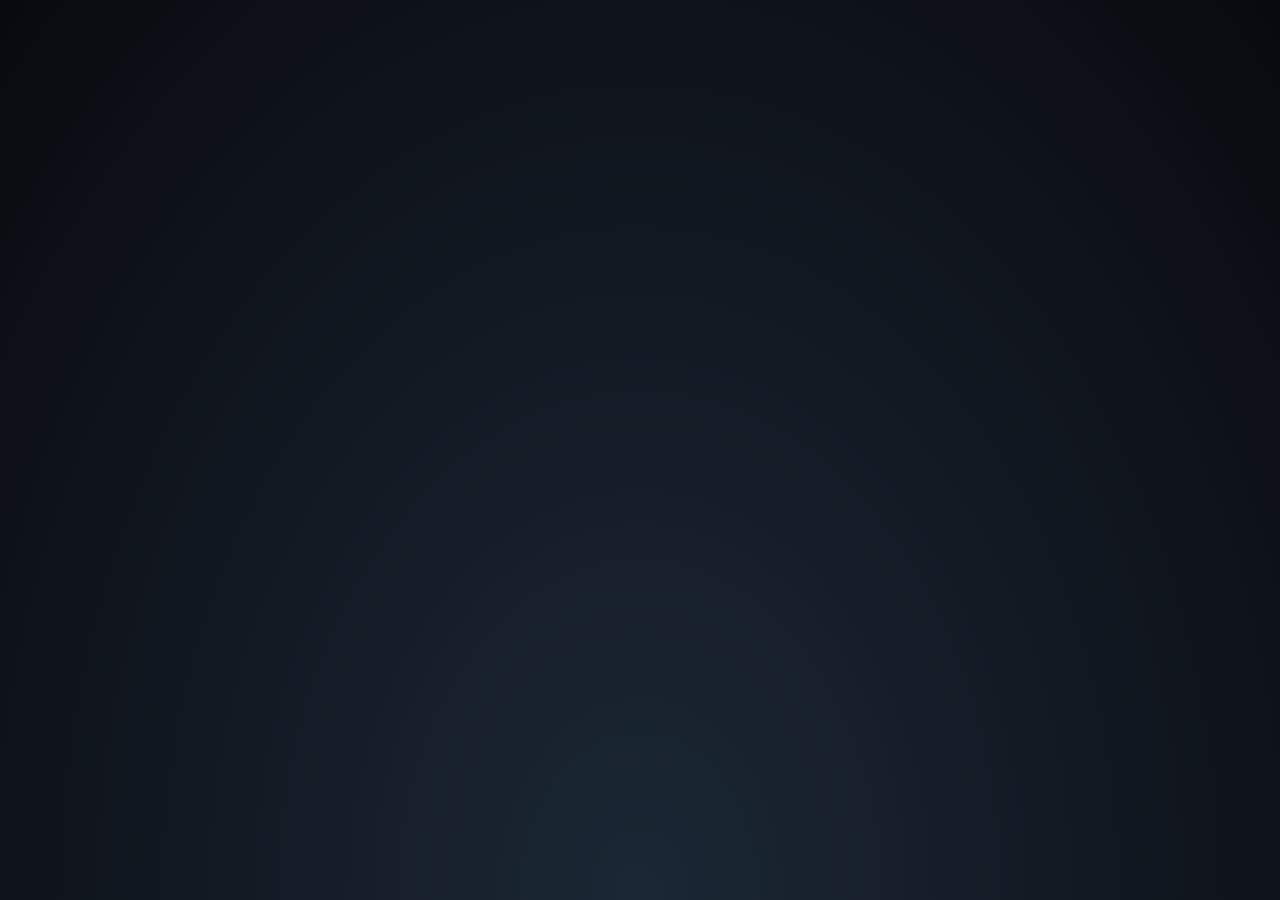
==== english.html @ 49f6c13a "update" ====
<!DOCTYPE html>
<html lang="en">
<head>
    <meta charset="UTF-8">
    <meta name="viewport" content="width=device-width, initial-scale=1.0">
    <title>Deerunz</title>
    
    <script>
        setTimeout(function() {
            window.history.back(); // Redirect to the previous page in history
        }, 4000); // 5000 milliseconds = 5 seconds
    </script>
    <style>
@import url('https://fonts.googleapis.com/css?family=Poiret+One|Source+Sans+Pro');

* {
	padding: 0;
	margin: 0;
	box-sizing: border-box;
}

html,
body {
	height: 100%;
}

body {
	font-size: 110%;
	color: #ecf0f1;
	font-family: 'Source Sans Pro', sans-serif;
	background: radial-gradient(ellipse at bottom, #1b2735 0%, #090a0f 100%);
	width: 100%;
	position: absolute;
	top: 0;
	left: 0;
	overflow: hidden;
}

.main {
	position: absolute;
	height: 100%;
	width: 100%;
	display: flex;
	justify-content: center;
	align-items: center;
}

.contact {
	display: flex;
	flex-direction: column;
	justify-content: center;
	align-items: center;
}

.title {
		font-family: 'Poiret One', cursive;
	font-size: 4rem;
    text-align: center;
  margin-bottom: .5rem;
	width: 100%;
}

.sub-title {
  border-top: .1rem solid #fff;
  padding: 1rem 4rem;
	text-align: center;
}


/* CSS hack using multiple box-shadows to get them **Stars** */

.stars {
	width: 1px;
	height: 1px;
	background: transparent;
	box-shadow: 1983px 1070px #FFF, 1625px 734px #FFF, 1505px 1218px #FFF, 1288px 1382px #FFF, 1023px 982px #FFF, 184px 1501px #FFF, 1352px 1072px #FFF, 966px 577px #FFF, 1928px 1505px #FFF, 284px 1863px #FFF, 871px 390px #FFF, 1591px 1017px #FFF, 1919px 1315px #FFF, 1552px 697px #FFF, 1775px 1722px #FFF, 61px 321px #FFF, 1108px 1281px #FFF, 1795px 22px #FFF, 1808px 716px #FFF, 797px 374px #FFF, 796px 1149px #FFF, 952px 1px #FFF, 1361px 1185px #FFF, 1110px 1577px #FFF, 1058px 1925px #FFF, 160px 1987px #FFF, 1274px 1205px #FFF, 39px 85px #FFF, 1835px 484px #FFF, 495px 1670px #FFF, 986px 691px #FFF, 2px 1486px #FFF, 719px 805px #FFF, 1601px 89px #FFF, 591px 565px #FFF, 1317px 1604px #FFF, 1805px 1486px #FFF, 703px 236px #FFF, 1950px 1089px #FFF, 1527px 1923px #FFF, 1690px 36px #FFF, 1252px 245px #FFF, 343px 903px #FFF, 143px 874px #FFF, 939px 1705px #FFF, 1733px 372px #FFF, 362px 830px #FFF, 1580px 1181px #FFF, 251px 535px #FFF, 1666px 1111px #FFF, 1276px 1530px #FFF, 958px 1989px #FFF, 75px 987px #FFF, 256px 217px #FFF, 635px 1194px #FFF, 1004px 1546px #FFF, 1910px 878px #FFF, 520px 506px #FFF, 1000px 210px #FFF, 1455px 1027px #FFF, 417px 1714px #FFF, 1376px 674px #FFF, 1744px 1390px #FFF, 195px 283px #FFF, 621px 1638px #FFF, 962px 997px #FFF, 283px 1219px #FFF, 1591px 1953px #FFF, 160px 652px #FFF, 1430px 948px #FFF, 1589px 1722px #FFF, 614px 1305px #FFF, 167px 342px #FFF, 1172px 1861px #FFF, 1097px 1249px #FFF, 1094px 1743px #FFF, 1988px 1361px #FFF, 461px 694px #FFF, 1096px 584px #FFF, 1876px 1984px #FFF, 315px 245px #FFF, 441px 258px #FFF, 1219px 1887px #FFF, 480px 245px #FFF, 285px 819px #FFF, 1753px 1833px #FFF, 816px 1780px #FFF, 245px 1927px #FFF, 715px 1523px #FFF, 475px 1595px #FFF, 1162px 66px #FFF, 543px 1758px #FFF, 112px 1847px #FFF, 1604px 1243px #FFF, 1888px 1758px #FFF, 162px 1385px #FFF, 1587px 1863px #FFF, 1059px 48px #FFF, 1161px 1650px #FFF, 1881px 289px #FFF, 475px 363px #FFF, 160px 911px #FFF, 487px 291px #FFF, 496px 70px #FFF, 1107px 90px #FFF, 731px 1771px #FFF, 1517px 918px #FFF, 1013px 716px #FFF, 1832px 882px #FFF, 107px 393px #FFF, 1503px 1860px #FFF, 31px 94px #FFF, 1640px 1112px #FFF, 697px 1657px #FFF, 435px 81px #FFF, 1526px 1467px #FFF, 602px 1001px #FFF, 1409px 306px #FFF, 1631px 1005px #FFF, 302px 1886px #FFF, 1262px 522px #FFF, 1606px 776px #FFF, 1813px 1471px #FFF, 1784px 1953px #FFF, 499px 1841px #FFF, 805px 1191px #FFF, 786px 864px #FFF, 940px 1562px #FFF, 1016px 1362px #FFF, 1036px 961px #FFF, 1666px 173px #FFF, 1214px 979px #FFF, 54px 1293px #FFF, 231px 710px #FFF, 434px 1321px #FFF, 259px 1716px #FFF, 1463px 380px #FFF, 1406px 1130px #FFF, 913px 611px #FFF, 1489px 1218px #FFF, 1777px 61px #FFF, 967px 63px #FFF, 1598px 1504px #FFF, 1528px 1134px #FFF, 1641px 111px #FFF, 1980px 1181px #FFF, 945px 1698px #FFF, 430px 1617px #FFF, 482px 85px #FFF, 554px 1473px #FFF, 1112px 614px #FFF, 1030px 1349px #FFF, 1666px 1753px #FFF, 1049px 978px #FFF, 1817px 1144px #FFF, 759px 1687px #FFF, 1371px 1720px #FFF, 1393px 461px #FFF, 26px 983px #FFF, 85px 1821px #FFF, 1193px 321px #FFF, 240px 64px #FFF, 220px 973px #FFF, 607px 312px #FFF, 1102px 679px #FFF, 1314px 329px #FFF, 1802px 1079px #FFF, 1997px 85px #FFF, 782px 479px #FFF, 1647px 52px #FFF, 1945px 514px #FFF, 938px 351px #FFF, 1140px 1813px #FFF, 1348px 1582px #FFF, 1188px 1188px #FFF, 1494px 1341px #FFF, 1552px 834px #FFF, 1592px 1952px #FFF, 450px 98px #FFF, 581px 1213px #FFF, 1736px 1193px #FFF, 944px 1950px #FFF, 526px 1044px #FFF, 1869px 788px #FFF, 911px 1295px #FFF, 1521px 1135px #FFF, 1725px 1438px #FFF, 1691px 110px #FFF, 1903px 1777px #FFF, 643px 1826px #FFF, 222px 1810px #FFF, 1613px 1035px #FFF, 201px 24px #FFF, 1325px 557px #FFF, 1169px 1652px #FFF, 385px 290px #FFF, 1733px 168px #FFF, 1886px 438px #FFF, 1533px 315px #FFF, 388px 960px #FFF, 312px 1818px #FFF, 1605px 6px #FFF, 231px 1794px #FFF, 686px 1810px #FFF, 1301px 577px #FFF, 1583px 474px #FFF, 1916px 756px #FFF, 694px 1494px #FFF, 1877px 1341px #FFF, 25px 6px #FFF, 1717px 316px #FFF, 1906px 1307px #FFF, 1555px 316px #FFF, 699px 690px #FFF, 1335px 368px #FFF, 1871px 668px #FFF, 301px 492px #FFF, 1899px 747px #FFF, 680px 444px #FFF, 654px 1063px #FFF, 45px 1797px #FFF, 826px 281px #FFF, 1041px 1859px #FFF, 1690px 7px #FFF, 797px 1473px #FFF, 1697px 1680px #FFF, 1704px 572px #FFF, 144px 49px #FFF, 1099px 264px #FFF, 789px 1804px #FFF, 186px 741px #FFF, 306px 1496px #FFF, 473px 209px #FFF, 1763px 127px #FFF, 116px 288px #FFF, 450px 385px #FFF, 210px 457px #FFF, 1433px 1540px #FFF, 1766px 1459px #FFF, 1426px 215px #FFF, 1313px 296px #FFF, 410px 81px #FFF, 1809px 593px #FFF, 515px 216px #FFF, 1903px 1912px #FFF, 564px 1545px #FFF, 99px 302px #FFF, 164px 1465px #FFF, 1560px 801px #FFF, 1839px 663px #FFF, 191px 1903px #FFF, 5px 537px #FFF, 1150px 38px #FFF, 1310px 647px #FFF, 1257px 555px #FFF, 487px 1470px #FFF, 1769px 1121px #FFF, 1698px 1155px #FFF, 1176px 1916px #FFF, 1192px 583px #FFF, 1778px 1511px #FFF, 1330px 354px #FFF, 705px 737px #FFF, 449px 665px #FFF, 89px 1486px #FFF, 751px 1974px #FFF, 1733px 1742px #FFF, 1289px 1386px #FFF, 1621px 1363px #FFF, 571px 1861px #FFF, 1697px 1850px #FFF, 504px 624px #FFF, 889px 238px #FFF, 1627px 1435px #FFF, 1379px 1367px #FFF, 872px 550px #FFF, 472px 532px #FFF, 466px 1997px #FFF, 932px 1896px #FFF, 1044px 83px #FFF, 1262px 1593px #FFF, 1953px 1478px #FFF, 1127px 1716px #FFF, 325px 176px #FFF, 1742px 1505px #FFF, 1088px 288px #FFF, 1212px 472px #FFF, 1365px 985px #FFF, 1086px 803px #FFF, 256px 263px #FFF, 1300px 1444px #FFF, 1673px 201px #FFF, 188px 1133px #FFF, 404px 483px #FFF, 59px 1006px #FFF, 1013px 1651px #FFF, 947px 239px #FFF, 18px 178px #FFF, 1430px 1851px #FFF, 763px 1777px #FFF, 1737px 196px #FFF, 643px 977px #FFF, 1335px 1275px #FFF, 1513px 1200px #FFF, 497px 659px #FFF, 1929px 800px #FFF, 1481px 283px #FFF, 1232px 331px #FFF, 1518px 1754px #FFF, 515px 869px #FFF, 1127px 1290px #FFF, 726px 1453px #FFF, 864px 267px #FFF, 313px 1634px #FFF, 1562px 606px #FFF, 91px 1803px #FFF, 40px 1789px #FFF, 1097px 944px #FFF, 1949px 1949px #FFF, 17px 1495px #FFF, 1786px 93px #FFF, 577px 1866px #FFF, 1252px 546px #FFF, 564px 151px #FFF, 1096px 1675px #FFF, 1743px 1694px #FFF, 1332px 311px #FFF, 1935px 1625px #FFF, 1251px 900px #FFF, 840px 1126px #FFF, 763px 669px #FFF, 1414px 1146px #FFF, 32px 1287px #FFF, 950px 739px #FFF, 1730px 856px #FFF, 1032px 1754px #FFF, 155px 201px #FFF, 1999px 1250px #FFF, 1811px 1488px #FFF, 805px 281px #FFF, 875px 1358px #FFF, 1757px 86px #FFF, 1824px 605px #FFF, 429px 453px #FFF, 1955px 1159px #FFF, 19px 1874px #FFF, 1549px 109px #FFF, 1684px 145px #FFF, 1973px 685px #FFF, 338px 839px #FFF, 659px 46px #FFF, 1600px 344px #FFF, 838px 994px #FFF, 337px 1918px #FFF, 583px 740px #FFF, 687px 251px #FFF, 1900px 1031px #FFF, 1296px 449px #FFF, 1268px 592px #FFF, 383px 1226px #FFF, 868px 101px #FFF, 891px 67px #FFF, 1957px 940px #FFF, 74px 1445px #FFF, 1432px 898px #FFF, 430px 1783px #FFF, 954px 185px #FFF, 359px 1455px #FFF, 635px 1786px #FFF, 1186px 1259px #FFF, 1445px 1505px #FFF, 1177px 781px #FFF, 1407px 603px #FFF, 1257px 980px #FFF, 96px 562px #FFF, 1999px 1560px #FFF, 1153px 1554px #FFF, 1033px 672px #FFF, 1051px 546px #FFF, 753px 876px #FFF, 1763px 145px #FFF, 1704px 1207px #FFF, 34px 1261px #FFF, 817px 1041px #FFF, 247px 1674px #FFF, 121px 429px #FFF, 515px 570px #FFF, 1762px 1489px #FFF, 234px 940px #FFF, 1095px 1028px #FFF, 720px 1119px #FFF, 1238px 334px #FFF, 91px 113px #FFF, 147px 897px #FFF, 1029px 1805px #FFF, 1680px 1957px #FFF, 475px 1503px #FFF, 1557px 917px #FFF, 1458px 1762px #FFF, 612px 1707px #FFF, 1329px 393px #FFF, 160px 1167px #FFF, 1631px 1887px #FFF, 1125px 141px #FFF, 257px 376px #FFF, 809px 26px #FFF, 1349px 199px #FFF, 1805px 88px #FFF, 69px 1953px #FFF, 1206px 529px #FFF, 646px 227px #FFF, 1097px 1664px #FFF, 42px 1261px #FFF, 1604px 360px #FFF, 1939px 187px #FFF, 1220px 1264px #FFF, 1044px 995px #FFF, 1005px 16px #FFF, 1648px 1612px #FFF, 847px 1014px #FFF, 339px 1584px #FFF, 1329px 1304px #FFF, 961px 1970px #FFF, 711px 221px #FFF, 888px 566px #FFF, 53px 704px #FFF, 1369px 846px #FFF, 1261px 1775px #FFF, 737px 1277px #FFF, 1071px 1570px #FFF, 77px 1872px #FFF, 1268px 1501px #FFF, 598px 1640px #FFF, 1769px 297px #FFF, 1074px 656px #FFF, 1006px 1154px #FFF, 672px 1969px #FFF, 922px 243px #FFF, 622px 773px #FFF, 1875px 804px #FFF, 1873px 600px #FFF, 1844px 1794px #FFF, 1253px 1995px #FFF, 616px 1198px #FFF, 1829px 1743px #FFF, 1321px 504px #FFF, 1340px 566px #FFF, 1520px 1825px #FFF, 1696px 1333px #FFF, 537px 158px #FFF, 1106px 162px #FFF, 25px 514px #FFF, 1022px 422px #FFF, 1955px 391px #FFF, 1126px 1741px #FFF, 754px 905px #FFF, 1217px 1696px #FFF, 351px 270px #FFF, 950px 1260px #FFF, 1847px 658px #FFF, 23px 684px #FFF, 1295px 572px #FFF, 257px 1053px #FFF, 87px 303px #FFF, 798px 1748px #FFF, 1150px 142px #FFF, 48px 1641px #FFF, 1492px 1328px #FFF, 1385px 1766px #FFF, 296px 1726px #FFF, 1299px 1780px #FFF, 1316px 522px #FFF, 1953px 1526px #FFF, 1007px 1089px #FFF, 1824px 1598px #FFF, 1720px 480px #FFF, 555px 1942px #FFF, 367px 432px #FFF, 957px 1162px #FFF, 384px 1044px #FFF, 738px 618px #FFF, 1568px 1432px #FFF, 211px 788px #FFF, 198px 1761px #FFF, 745px 177px #FFF, 1700px 159px #FFF, 316px 498px #FFF, 65px 1610px #FFF, 1948px 1638px #FFF, 936px 1461px #FFF, 1656px 622px #FFF, 575px 1437px #FFF, 336px 1424px #FFF, 1215px 690px #FFF, 1641px 1542px #FFF, 998px 1685px #FFF, 952px 1274px #FFF, 1448px 1165px #FFF, 904px 1783px #FFF, 1788px 1404px #FFF, 1748px 1717px #FFF, 793px 922px #FFF, 1032px 355px #FFF, 1158px 38px #FFF, 1573px 1855px #FFF, 751px 1199px #FFF, 1284px 227px #FFF, 391px 416px #FFF, 55px 204px #FFF, 962px 1918px #FFF, 668px 1347px #FFF, 613px 1215px #FFF, 615px 732px #FFF, 1442px 1752px #FFF, 1086px 1779px #FFF, 532px 320px #FFF, 1228px 1321px #FFF, 1796px 1906px #FFF, 150px 715px #FFF, 1694px 1005px #FFF, 1509px 391px #FFF, 262px 303px #FFF, 1743px 909px #FFF, 1966px 1203px #FFF, 707px 1033px #FFF, 82px 1332px #FFF, 104px 794px #FFF, 246px 759px #FFF, 507px 1380px #FFF, 1227px 616px #FFF, 917px 1354px #FFF, 1941px 759px #FFF, 451px 852px #FFF, 17px 131px #FFF, 780px 476px #FFF, 816px 211px #FFF, 1039px 1245px #FFF, 1521px 1036px #FFF, 1509px 1542px #FFF, 1368px 960px #FFF, 1104px 1437px #FFF, 1171px 976px #FFF, 681px 1305px #FFF, 1741px 579px #FFF, 953px 704px #FFF, 1810px 328px #FFF, 1960px 1396px #FFF, 1098px 295px #FFF, 1409px 919px #FFF, 1830px 1176px #FFF, 492px 1063px #FFF, 1277px 515px #FFF, 602px 1546px #FFF, 1832px 236px #FFF, 1513px 274px #FFF, 1983px 794px #FFF, 2000px 1505px #FFF, 920px 382px #FFF, 1374px 1235px #FFF, 692px 310px #FFF, 1028px 1782px #FFF, 1007px 887px #FFF, 1492px 858px #FFF, 877px 1817px #FFF, 1024px 1942px #FFF, 658px 82px #FFF, 526px 742px #FFF, 755px 880px #FFF, 301px 1186px #FFF, 318px 31px #FFF, 1517px 1244px #FFF, 1996px 1126px #FFF, 464px 1861px #FFF, 334px 674px #FFF, 768px 1103px #FFF, 628px 890px #FFF, 1054px 1534px #FFF, 59px 1576px #FFF, 189px 693px #FFF, 16px 1097px #FFF, 563px 1186px #FFF, 428px 523px #FFF, 1047px 1231px #FFF, 1940px 1262px #FFF, 643px 971px #FFF, 611px 1794px #FFF, 1676px 21px #FFF, 1882px 1523px #FFF, 258px 1584px #FFF, 768px 295px #FFF, 1253px 1431px #FFF, 1855px 362px #FFF, 576px 987px #FFF, 1904px 470px #FFF, 895px 1390px #FFF, 771px 966px #FFF, 1034px 1815px #FFF, 203px 1292px #FFF, 566px 893px #FFF, 63px 913px #FFF, 1340px 1416px #FFF, 528px 967px #FFF, 1965px 444px #FFF, 1961px 132px #FFF, 1049px 577px #FFF, 459px 1031px #FFF, 261px 1780px #FFF, 1092px 1480px #FFF, 286px 759px #FFF, 1014px 1604px #FFF, 144px 1461px #FFF, 1180px 1694px #FFF, 1348px 613px #FFF, 518px 1479px #FFF, 478px 649px #FFF, 1303px 629px #FFF, 1713px 258px #FFF, 1912px 501px #FFF, 300px 227px #FFF, 989px 1068px #FFF, 197px 158px #FFF, 244px 420px #FFF, 889px 486px #FFF, 1517px 1812px #FFF, 965px 308px #FFF, 409px 1293px #FFF, 47px 1400px #FFF, 1473px 1150px #FFF, 311px 1711px #FFF, 1938px 1000px #FFF, 717px 1331px #FFF, 282px 881px #FFF, 1305px 382px #FFF, 1639px 52px #FFF, 1466px 1228px #FFF, 574px 26px #FFF, 1310px 899px #FFF, 15px 1795px #FFF, 1138px 941px #FFF, 1235px 1416px #FFF, 27px 375px #FFF, 1333px 1470px #FFF, 1462px 1837px #FFF, 1830px 1217px #FFF, 1521px 1848px #FFF, 730px 515px #FFF, 514px 1869px #FFF, 468px 1906px #FFF, 1931px 259px #FFF, 1612px 151px #FFF, 1495px 735px #FFF, 710px 1096px #FFF, 1976px 546px #FFF, 50px 741px #FFF, 1313px 381px #FFF, 54px 102px #FFF, 1873px 1009px #FFF, 1696px 688px #FFF, 626px 922px #FFF, 244px 1438px #FFF, 1746px 1787px #FFF, 1824px 1437px #FFF, 1730px 1219px #FFF, 785px 198px #FFF, 1174px 931px #FFF, 909px 517px #FFF, 1283px 662px #FFF, 1074px 194px #FFF, 847px 1945px #FFF, 113px 427px #FFF, 728px 352px #FFF, 1205px 1316px #FFF, 786px 668px #FFF, 64px 427px #FFF, 548px 1370px #FFF, 1102px 616px #FFF, 676px 1192px #FFF, 1652px 1264px #FFF, 649px 69px #FFF, 1593px 645px #FFF, 1651px 816px #FFF, 1914px 977px #FFF, 80px 1006px #FFF, 1252px 742px #FFF, 1291px 981px #FFF, 1325px 273px #FFF, 831px 1581px #FFF, 344px 1503px #FFF, 1885px 1849px #FFF, 745px 1030px #FFF, 764px 1396px #FFF, 1241px 829px #FFF, 1281px 160px #FFF, 1210px 1860px #FFF, 1998px 411px #FFF, 1752px 1816px #FFF, 21px 1656px #FFF, 1863px 1988px #FFF, 1860px 331px #FFF, 79px 512px #FFF;
	animation: animStar 50s linear infinite;
}

.stars:after {
	content: " ";
	position: absolute;
	top: 2000px;
	width: 1px;
	height: 1px;
	background: transparent;
	box-shadow: 1983px 1070px #FFF, 1625px 734px #FFF, 1505px 1218px #FFF, 1288px 1382px #FFF, 1023px 982px #FFF, 184px 1501px #FFF, 1352px 1072px #FFF, 966px 577px #FFF, 1928px 1505px #FFF, 284px 1863px #FFF, 871px 390px #FFF, 1591px 1017px #FFF, 1919px 1315px #FFF, 1552px 697px #FFF, 1775px 1722px #FFF, 61px 321px #FFF, 1108px 1281px #FFF, 1795px 22px #FFF, 1808px 716px #FFF, 797px 374px #FFF, 796px 1149px #FFF, 952px 1px #FFF, 1361px 1185px #FFF, 1110px 1577px #FFF, 1058px 1925px #FFF, 160px 1987px #FFF, 1274px 1205px #FFF, 39px 85px #FFF, 1835px 484px #FFF, 495px 1670px #FFF, 986px 691px #FFF, 2px 1486px #FFF, 719px 805px #FFF, 1601px 89px #FFF, 591px 565px #FFF, 1317px 1604px #FFF, 1805px 1486px #FFF, 703px 236px #FFF, 1950px 1089px #FFF, 1527px 1923px #FFF, 1690px 36px #FFF, 1252px 245px #FFF, 343px 903px #FFF, 143px 874px #FFF, 939px 1705px #FFF, 1733px 372px #FFF, 362px 830px #FFF, 1580px 1181px #FFF, 251px 535px #FFF, 1666px 1111px #FFF, 1276px 1530px #FFF, 958px 1989px #FFF, 75px 987px #FFF, 256px 217px #FFF, 635px 1194px #FFF, 1004px 1546px #FFF, 1910px 878px #FFF, 520px 506px #FFF, 1000px 210px #FFF, 1455px 1027px #FFF, 417px 1714px #FFF, 1376px 674px #FFF, 1744px 1390px #FFF, 195px 283px #FFF, 621px 1638px #FFF, 962px 997px #FFF, 283px 1219px #FFF, 1591px 1953px #FFF, 160px 652px #FFF, 1430px 948px #FFF, 1589px 1722px #FFF, 614px 1305px #FFF, 167px 342px #FFF, 1172px 1861px #FFF, 1097px 1249px #FFF, 1094px 1743px #FFF, 1988px 1361px #FFF, 461px 694px #FFF, 1096px 584px #FFF, 1876px 1984px #FFF, 315px 245px #FFF, 441px 258px #FFF, 1219px 1887px #FFF, 480px 245px #FFF, 285px 819px #FFF, 1753px 1833px #FFF, 816px 1780px #FFF, 245px 1927px #FFF, 715px 1523px #FFF, 475px 1595px #FFF, 1162px 66px #FFF, 543px 1758px #FFF, 112px 1847px #FFF, 1604px 1243px #FFF, 1888px 1758px #FFF, 162px 1385px #FFF, 1587px 1863px #FFF, 1059px 48px #FFF, 1161px 1650px #FFF, 1881px 289px #FFF, 475px 363px #FFF, 160px 911px #FFF, 487px 291px #FFF, 496px 70px #FFF, 1107px 90px #FFF, 731px 1771px #FFF, 1517px 918px #FFF, 1013px 716px #FFF, 1832px 882px #FFF, 107px 393px #FFF, 1503px 1860px #FFF, 31px 94px #FFF, 1640px 1112px #FFF, 697px 1657px #FFF, 435px 81px #FFF, 1526px 1467px #FFF, 602px 1001px #FFF, 1409px 306px #FFF, 1631px 1005px #FFF, 302px 1886px #FFF, 1262px 522px #FFF, 1606px 776px #FFF, 1813px 1471px #FFF, 1784px 1953px #FFF, 499px 1841px #FFF, 805px 1191px #FFF, 786px 864px #FFF, 940px 1562px #FFF, 1016px 1362px #FFF, 1036px 961px #FFF, 1666px 173px #FFF, 1214px 979px #FFF, 54px 1293px #FFF, 231px 710px #FFF, 434px 1321px #FFF, 259px 1716px #FFF, 1463px 380px #FFF, 1406px 1130px #FFF, 913px 611px #FFF, 1489px 1218px #FFF, 1777px 61px #FFF, 967px 63px #FFF, 1598px 1504px #FFF, 1528px 1134px #FFF, 1641px 111px #FFF, 1980px 1181px #FFF, 945px 1698px #FFF, 430px 1617px #FFF, 482px 85px #FFF, 554px 1473px #FFF, 1112px 614px #FFF, 1030px 1349px #FFF, 1666px 1753px #FFF, 1049px 978px #FFF, 1817px 1144px #FFF, 759px 1687px #FFF, 1371px 1720px #FFF, 1393px 461px #FFF, 26px 983px #FFF, 85px 1821px #FFF, 1193px 321px #FFF, 240px 64px #FFF, 220px 973px #FFF, 607px 312px #FFF, 1102px 679px #FFF, 1314px 329px #FFF, 1802px 1079px #FFF, 1997px 85px #FFF, 782px 479px #FFF, 1647px 52px #FFF, 1945px 514px #FFF, 938px 351px #FFF, 1140px 1813px #FFF, 1348px 1582px #FFF, 1188px 1188px #FFF, 1494px 1341px #FFF, 1552px 834px #FFF, 1592px 1952px #FFF, 450px 98px #FFF, 581px 1213px #FFF, 1736px 1193px #FFF, 944px 1950px #FFF, 526px 1044px #FFF, 1869px 788px #FFF, 911px 1295px #FFF, 1521px 1135px #FFF, 1725px 1438px #FFF, 1691px 110px #FFF, 1903px 1777px #FFF, 643px 1826px #FFF, 222px 1810px #FFF, 1613px 1035px #FFF, 201px 24px #FFF, 1325px 557px #FFF, 1169px 1652px #FFF, 385px 290px #FFF, 1733px 168px #FFF, 1886px 438px #FFF, 1533px 315px #FFF, 388px 960px #FFF, 312px 1818px #FFF, 1605px 6px #FFF, 231px 1794px #FFF, 686px 1810px #FFF, 1301px 577px #FFF, 1583px 474px #FFF, 1916px 756px #FFF, 694px 1494px #FFF, 1877px 1341px #FFF, 25px 6px #FFF, 1717px 316px #FFF, 1906px 1307px #FFF, 1555px 316px #FFF, 699px 690px #FFF, 1335px 368px #FFF, 1871px 668px #FFF, 301px 492px #FFF, 1899px 747px #FFF, 680px 444px #FFF, 654px 1063px #FFF, 45px 1797px #FFF, 826px 281px #FFF, 1041px 1859px #FFF, 1690px 7px #FFF, 797px 1473px #FFF, 1697px 1680px #FFF, 1704px 572px #FFF, 144px 49px #FFF, 1099px 264px #FFF, 789px 1804px #FFF, 186px 741px #FFF, 306px 1496px #FFF, 473px 209px #FFF, 1763px 127px #FFF, 116px 288px #FFF, 450px 385px #FFF, 210px 457px #FFF, 1433px 1540px #FFF, 1766px 1459px #FFF, 1426px 215px #FFF, 1313px 296px #FFF, 410px 81px #FFF, 1809px 593px #FFF, 515px 216px #FFF, 1903px 1912px #FFF, 564px 1545px #FFF, 99px 302px #FFF, 164px 1465px #FFF, 1560px 801px #FFF, 1839px 663px #FFF, 191px 1903px #FFF, 5px 537px #FFF, 1150px 38px #FFF, 1310px 647px #FFF, 1257px 555px #FFF, 487px 1470px #FFF, 1769px 1121px #FFF, 1698px 1155px #FFF, 1176px 1916px #FFF, 1192px 583px #FFF, 1778px 1511px #FFF, 1330px 354px #FFF, 705px 737px #FFF, 449px 665px #FFF, 89px 1486px #FFF, 751px 1974px #FFF, 1733px 1742px #FFF, 1289px 1386px #FFF, 1621px 1363px #FFF, 571px 1861px #FFF, 1697px 1850px #FFF, 504px 624px #FFF, 889px 238px #FFF, 1627px 1435px #FFF, 1379px 1367px #FFF, 872px 550px #FFF, 472px 532px #
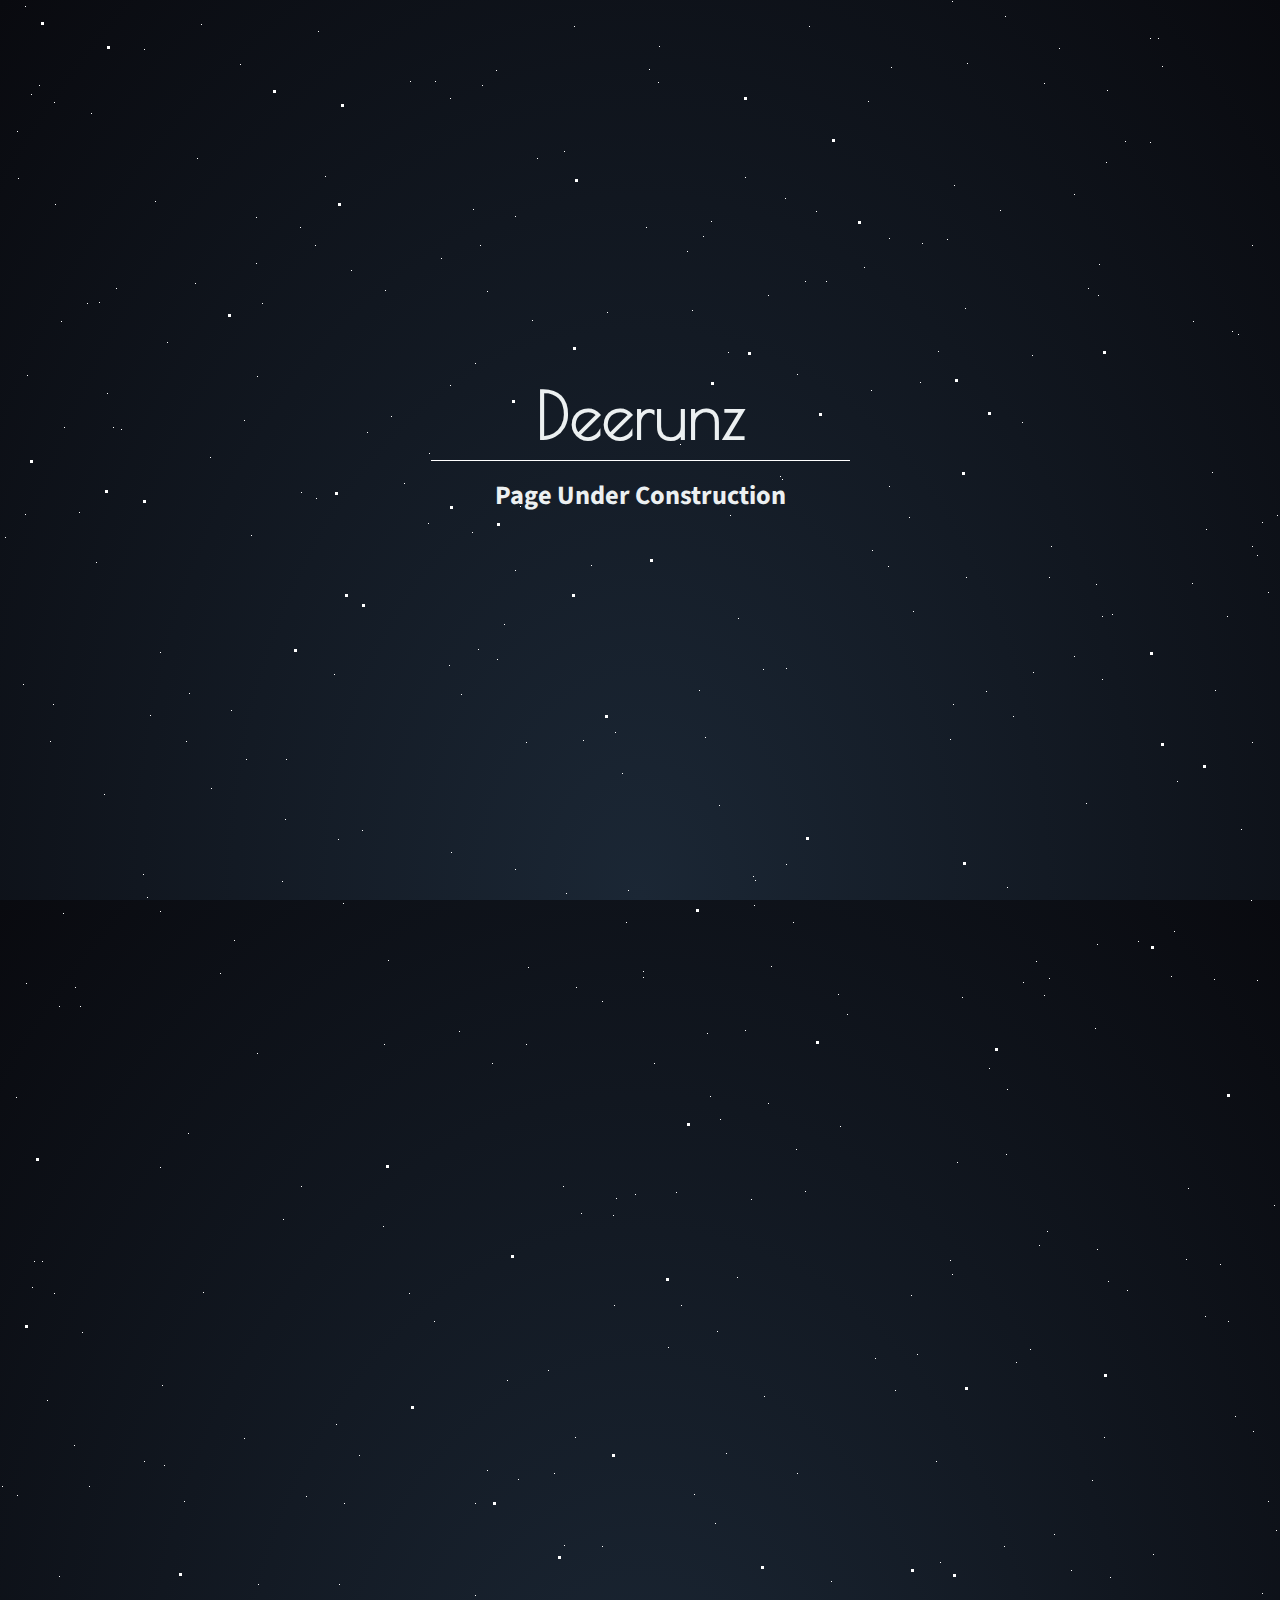
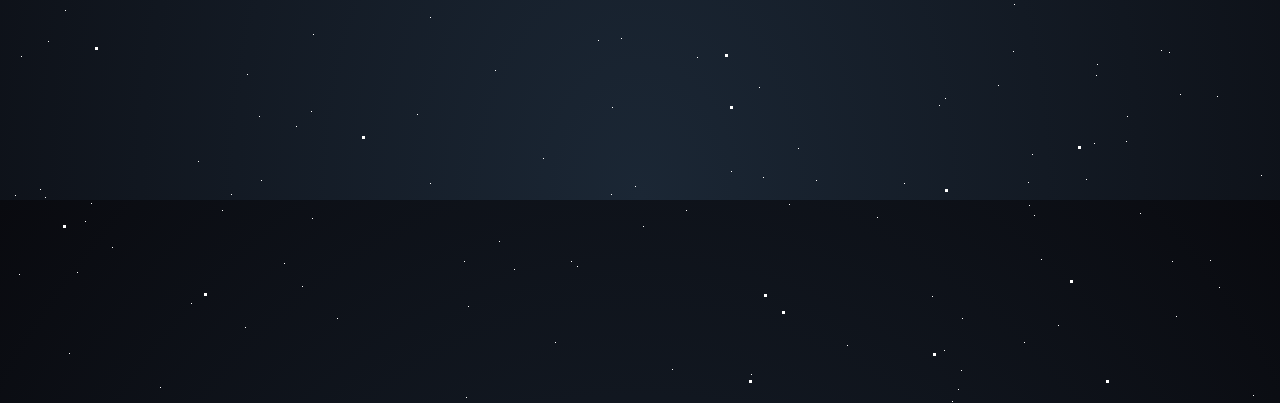
==== commit 47b933c8: "update english.html" ====
--- a/english.html
+++ b/english.html
@@ -84,4 +84,66 @@
 	width: 1px;
 	height: 1px;
 	background: transparent;
-	box-shadow: 1983px 1070px #FFF, 1625px 734px #FFF, 1505px 1218px #FFF, 1288px 1382px #FFF, 1023px 982px #FFF, 184px 1501px #FFF, 1352px 1072px #FFF, 966px 577px #FFF, 1928px 1505px #FFF, 284px 1863px #FFF, 871px 390px #FFF, 1591px 1017px #FFF, 1919px 1315px #FFF, 1552px 697px #FFF, 1775px 1722px #FFF, 61px 321px #FFF, 1108px 1281px #FFF, 1795px 22px #FFF, 1808px 716px #FFF, 797px 374px #FFF, 796px 1149px #FFF, 952px 1px #FFF, 1361px 1185px #FFF, 1110px 1577px #FFF, 1058px 1925px #FFF, 160px 1987px #FFF, 1274px 1205px #FFF, 39px 85px #FFF, 1835px 484px #FFF, 495px 1670px #FFF, 986px 691px #FFF, 2px 1486px #FFF, 719px 805px #FFF, 1601px 89px #FFF, 591px 565px #FFF, 1317px 1604px #FFF, 1805px 1486px #FFF, 703px 236px #FFF, 1950px 1089px #FFF, 1527px 1923px #FFF, 1690px 36px #FFF, 1252px 245px #FFF, 343px 903px #FFF, 143px 874px #FFF, 939px 1705px #FFF, 1733px 372px #FFF, 362px 830px #FFF, 1580px 1181px #FFF, 251px 535px #FFF, 1666px 1111px #FFF, 1276px 1530px #FFF, 958px 1989px #FFF, 75px 987px #FFF, 256px 217px #FFF, 635px 1194px #FFF, 1004px 1546px #FFF, 1910px 878px #FFF, 520px 506px #FFF, 1000px 210px #FFF, 1455px 1027px #FFF, 417px 1714px #FFF, 1376px 674px #FFF, 1744px 1390px #FFF, 195px 283px #FFF, 621px 1638px #FFF, 962px 997px #FFF, 283px 1219px #FFF, 1591px 1953px #FFF, 160px 652px #FFF, 1430px 948px #FFF, 1589px 1722px #FFF, 614px 1305px #FFF, 167px 342px #FFF, 1172px 1861px #FFF, 1097px 1249px #FFF, 1094px 1743px #FFF, 1988px 1361px #FFF, 461px 694px #FFF, 1096px 584px #FFF, 1876px 1984px #FFF, 315px 245px #FFF, 441px 258px #FFF, 1219px 1887px #FFF, 480px 245px #FFF, 285px 819px #FFF, 1753px 1833px #FFF, 816px 1780px #FFF, 245px 1927px #FFF, 715px 1523px #FFF, 475px 1595px #FFF, 1162px 66px #FFF, 543px 1758px #FFF, 112px 1847px #FFF, 1604px 1243px #FFF, 1888px 1758px #FFF, 162px 1385px #FFF, 1587px 1863px #FFF, 1059px 48px #FFF, 1161px 1650px #FFF, 1881px 289px #FFF, 475px 363px #FFF, 160px 911px #FFF, 487px 291px #FFF, 496px 70px #FFF, 1107px 90px #FFF, 731px 1771px #FFF, 1517px 918px #FFF, 1013px 716px #FFF, 1832px 882px #FFF, 107px 393px #FFF, 1503px 1860px #FFF, 31px 94px #FFF, 1640px 1112px #FFF, 697px 1657px #FFF, 435px 81px #FFF, 1526px 1467px #FFF, 602px 1001px #FFF, 1409px 306px #FFF, 1631px 1005px #FFF, 302px 1886px #FFF, 1262px 522px #FFF, 1606px 776px #FFF, 1813px 1471px #FFF, 1784px 1953px #FFF, 499px 1841px #FFF, 805px 1191px #FFF, 786px 864px #FFF, 940px 1562px #FFF, 1016px 1362px #FFF, 1036px 961px #FFF, 1666px 173px #FFF, 1214px 979px #FFF, 54px 1293px #FFF, 231px 710px #FFF, 434px 1321px #FFF, 259px 1716px #FFF, 1463px 380px #FFF, 1406px 1130px #FFF, 913px 611px #FFF, 1489px 1218px #FFF, 1777px 61px #FFF, 967px 63px #FFF, 1598px 1504px #FFF, 1528px 1134px #FFF, 1641px 111px #FFF, 1980px 1181px #FFF, 945px 1698px #FFF, 430px 1617px #FFF, 482px 85px #FFF, 554px 1473px #FFF, 1112px 614px #FFF, 1030px 1349px #FFF, 1666px 1753px #FFF, 1049px 978px #FFF, 1817px 1144px #FFF, 759px 1687px #FFF, 1371px 1720px #FFF, 1393px 461px #FFF, 26px 983px #FFF, 85px 1821px #FFF, 1193px 321px #FFF, 240px 64px #FFF, 220px 973px #FFF, 607px 312px #FFF, 1102px 679px #FFF, 1314px 329px #FFF, 1802px 1079px #FFF, 1997px 85px #FFF, 782px 479px #FFF, 1647px 52px #FFF, 1945px 514px #FFF, 938px 351px #FFF, 1140px 1813px #FFF, 1348px 1582px #FFF, 1188px 1188px #FFF, 1494px 1341px #FFF, 1552px 834px #FFF, 1592px 1952px #FFF, 450px 98px #FFF, 581px 1213px #FFF, 1736px 1193px #FFF, 944px 1950px #FFF, 526px 1044px #FFF, 1869px 788px #FFF, 911px 1295px #FFF, 1521px 1135px #FFF, 1725px 1438px #FFF, 1691px 110px #FFF, 1903px 1777px #FFF, 643px 1826px #FFF, 222px 1810px #FFF, 1613px 1035px #FFF, 201px 24px #FFF, 1325px 557px #FFF, 1169px 1652px #FFF, 385px 290px #FFF, 1733px 168px #FFF, 1886px 438px #FFF, 1533px 315px #FFF, 388px 960px #FFF, 312px 1818px #FFF, 1605px 6px #FFF, 231px 1794px #FFF, 686px 1810px #FFF, 1301px 577px #FFF, 1583px 474px #FFF, 1916px 756px #FFF, 694px 1494px #FFF, 1877px 1341px #FFF, 25px 6px #FFF, 1717px 316px #FFF, 1906px 1307px #FFF, 1555px 316px #FFF, 699px 690px #FFF, 1335px 368px #FFF, 1871px 668px #FFF, 301px 492px #FFF, 1899px 747px #FFF, 680px 444px #FFF, 654px 1063px #FFF, 45px 1797px #FFF, 826px 281px #FFF, 1041px 1859px #FFF, 1690px 7px #FFF, 797px 1473px #FFF, 1697px 1680px #FFF, 1704px 572px #FFF, 144px 49px #FFF, 1099px 264px #FFF, 789px 1804px #FFF, 186px 741px #FFF, 306px 1496px #FFF, 473px 209px #FFF, 1763px 127px #FFF, 116px 288px #FFF, 450px 385px #FFF, 210px 457px #FFF, 1433px 1540px #FFF, 1766px 1459px #FFF, 1426px 215px #FFF, 1313px 296px #FFF, 410px 81px #FFF, 1809px 593px #FFF, 515px 216px #FFF, 1903px 1912px #FFF, 564px 1545px #FFF, 99px 302px #FFF, 164px 1465px #FFF, 1560px 801px #FFF, 1839px 663px #FFF, 191px 1903px #FFF, 5px 537px #FFF, 1150px 38px #FFF, 1310px 647px #FFF, 1257px 555px #FFF, 487px 1470px #FFF, 1769px 1121px #FFF, 1698px 1155px #FFF, 1176px 1916px #FFF, 1192px 583px #FFF, 1778px 1511px #FFF, 1330px 354px #FFF, 705px 737px #FFF, 449px 665px #FFF, 89px 1486px #FFF, 751px 1974px #FFF, 1733px 1742px #FFF, 1289px 1386px #FFF, 1621px 1363px #FFF, 571px 1861px #FFF, 1697px 1850px #FFF, 504px 624px #FFF, 889px 238px #FFF, 1627px 1435px #FFF, 1379px 1367px #FFF, 872px 550px #FFF, 472px 532px #+	box-shadow: 1983px 1070px #FFF, 1625px 734px #FFF, 1505px 1218px #FFF, 1288px 1382px #FFF, 1023px 982px #FFF, 184px 1501px #FFF, 1352px 1072px #FFF, 966px 577px #FFF, 1928px 1505px #FFF, 284px 1863px #FFF, 871px 390px #FFF, 1591px 1017px #FFF, 1919px 1315px #FFF, 1552px 697px #FFF, 1775px 1722px #FFF, 61px 321px #FFF, 1108px 1281px #FFF, 1795px 22px #FFF, 1808px 716px #FFF, 797px 374px #FFF, 796px 1149px #FFF, 952px 1px #FFF, 1361px 1185px #FFF, 1110px 1577px #FFF, 1058px 1925px #FFF, 160px 1987px #FFF, 1274px 1205px #FFF, 39px 85px #FFF, 1835px 484px #FFF, 495px 1670px #FFF, 986px 691px #FFF, 2px 1486px #FFF, 719px 805px #FFF, 1601px 89px #FFF, 591px 565px #FFF, 1317px 1604px #FFF, 1805px 1486px #FFF, 703px 236px #FFF, 1950px 1089px #FFF, 1527px 1923px #FFF, 1690px 36px #FFF, 1252px 245px #FFF, 343px 903px #FFF, 143px 874px #FFF, 939px 1705px #FFF, 1733px 372px #FFF, 362px 830px #FFF, 1580px 1181px #FFF, 251px 535px #FFF, 1666px 1111px #FFF, 1276px 1530px #FFF, 958px 1989px #FFF, 75px 987px #FFF, 256px 217px #FFF, 635px 1194px #FFF, 1004px 1546px #FFF, 1910px 878px #FFF, 520px 506px #FFF, 1000px 210px #FFF, 1455px 1027px #FFF, 417px 1714px #FFF, 1376px 674px #FFF, 1744px 1390px #FFF, 195px 283px #FFF, 621px 1638px #FFF, 962px 997px #FFF, 283px 1219px #FFF, 1591px 1953px #FFF, 160px 652px #FFF, 1430px 948px #FFF, 1589px 1722px #FFF, 614px 1305px #FFF, 167px 342px #FFF, 1172px 1861px #FFF, 1097px 1249px #FFF, 1094px 1743px #FFF, 1988px 1361px #FFF, 461px 694px #FFF, 1096px 584px #FFF, 1876px 1984px #FFF, 315px 245px #FFF, 441px 258px #FFF, 1219px 1887px #FFF, 480px 245px #FFF, 285px 819px #FFF, 1753px 1833px #FFF, 816px 1780px #FFF, 245px 1927px #FFF, 715px 1523px #FFF, 475px 1595px #FFF, 1162px 66px #FFF, 543px 1758px #FFF, 112px 1847px #FFF, 1604px 1243px #FFF, 1888px 1758px #FFF, 162px 1385px #FFF, 1587px 1863px #FFF, 1059px 48px #FFF, 1161px 1650px #FFF, 1881px 289px #FFF, 475px 363px #FFF, 160px 911px #FFF, 487px 291px #FFF, 496px 70px #FFF, 1107px 90px #FFF, 731px 1771px #FFF, 1517px 918px #FFF, 1013px 716px #FFF, 1832px 882px #FFF, 107px 393px #FFF, 1503px 1860px #FFF, 31px 94px #FFF, 1640px 1112px #FFF, 697px 1657px #FFF, 435px 81px #FFF, 1526px 1467px #FFF, 602px 1001px #FFF, 1409px 306px #FFF, 1631px 1005px #FFF, 302px 1886px #FFF, 1262px 522px #FFF, 1606px 776px #FFF, 1813px 1471px #FFF, 1784px 1953px #FFF, 499px 1841px #FFF, 805px 1191px #FFF, 786px 864px #FFF, 940px 1562px #FFF, 1016px 1362px #FFF, 1036px 961px #FFF, 1666px 173px #FFF, 1214px 979px #FFF, 54px 1293px #FFF, 231px 710px #FFF, 434px 1321px #FFF, 259px 1716px #FFF, 1463px 380px #FFF, 1406px 1130px #FFF, 913px 611px #FFF, 1489px 1218px #FFF, 1777px 61px #FFF, 967px 63px #FFF, 1598px 1504px #FFF, 1528px 1134px #FFF, 1641px 111px #FFF, 1980px 1181px #FFF, 945px 1698px #FFF, 430px 1617px #FFF, 482px 85px #FFF, 554px 1473px #FFF, 1112px 614px #FFF, 1030px 1349px #FFF, 1666px 1753px #FFF, 1049px 978px #FFF, 1817px 1144px #FFF, 759px 1687px #FFF, 1371px 1720px #FFF, 1393px 461px #FFF, 26px 983px #FFF, 85px 1821px #FFF, 1193px 321px #FFF, 240px 64px #FFF, 220px 973px #FFF, 607px 312px #FFF, 1102px 679px #FFF, 1314px 329px #FFF, 1802px 1079px #FFF, 1997px 85px #FFF, 782px 479px #FFF, 1647px 52px #FFF, 1945px 514px #FFF, 938px 351px #FFF, 1140px 1813px #FFF, 1348px 1582px #FFF, 1188px 1188px #FFF, 1494px 1341px #FFF, 1552px 834px #FFF, 1592px 1952px #FFF, 450px 98px #FFF, 581px 1213px #FFF, 1736px 1193px #FFF, 944px 1950px #FFF, 526px 1044px #FFF, 1869px 788px #FFF, 911px 1295px #FFF, 1521px 1135px #FFF, 1725px 1438px #FFF, 1691px 110px #FFF, 1903px 1777px #FFF, 643px 1826px #FFF, 222px 1810px #FFF, 1613px 1035px #FFF, 201px 24px #FFF, 1325px 557px #FFF, 1169px 1652px #FFF, 385px 290px #FFF, 1733px 168px #FFF, 1886px 438px #FFF, 1533px 315px #FFF, 388px 960px #FFF, 312px 1818px #FFF, 1605px 6px #FFF, 231px 1794px #FFF, 686px 1810px #FFF, 1301px 577px #FFF, 1583px 474px #FFF, 1916px 756px #FFF, 694px 1494px #FFF, 1877px 1341px #FFF, 25px 6px #FFF, 1717px 316px #FFF, 1906px 1307px #FFF, 1555px 316px #FFF, 699px 690px #FFF, 1335px 368px #FFF, 1871px 668px #FFF, 301px 492px #FFF, 1899px 747px #FFF, 680px 444px #FFF, 654px 1063px #FFF, 45px 1797px #FFF, 826px 281px #FFF, 1041px 1859px #FFF, 1690px 7px #FFF, 797px 1473px #FFF, 1697px 1680px #FFF, 1704px 572px #FFF, 144px 49px #FFF, 1099px 264px #FFF, 789px 1804px #FFF, 186px 741px #FFF, 306px 1496px #FFF, 473px 209px #FFF, 1763px 127px #FFF, 116px 288px #FFF, 450px 385px #FFF, 210px 457px #FFF, 1433px 1540px #FFF, 1766px 1459px #FFF, 1426px 215px #FFF, 1313px 296px #FFF, 410px 81px #FFF, 1809px 593px #FFF, 515px 216px #FFF, 1903px 1912px #FFF, 564px 1545px #FFF, 99px 302px #FFF, 164px 1465px #FFF, 1560px 801px #FFF, 1839px 663px #FFF, 191px 1903px #FFF, 5px 537px #FFF, 1150px 38px #FFF, 1310px 647px #FFF, 1257px 555px #FFF, 487px 1470px #FFF, 1769px 1121px #FFF, 1698px 1155px #FFF, 1176px 1916px #FFF, 1192px 583px #FFF, 1778px 1511px #FFF, 1330px 354px #FFF, 705px 737px #FFF, 449px 665px #FFF, 89px 1486px #FFF, 751px 1974px #FFF, 1733px 1742px #FFF, 1289px 1386px #FFF, 1621px 1363px #FFF, 571px 1861px #FFF, 1697px 1850px #FFF, 504px 624px #FFF, 889px 238px #FFF, 1627px 1435px #FFF, 1379px 1367px #FFF, 872px 550px #FFF, 472px 532px #FFF, 466px 1997px #FFF, 932px 1896px #FFF, 1044px 83px #FFF, 1262px 1593px #FFF, 1953px 1478px #FFF, 1127px 1716px #FFF, 325px 176px #FFF, 1742px 1505px #FFF, 1088px 288px #FFF, 1212px 472px #FFF, 1365px 985px #FFF, 1086px 803px #FFF, 256px 263px #FFF, 1300px 1444px #FFF, 1673px 201px #FFF, 188px 1133px #FFF, 404px 483px #FFF, 59px 1006px #FFF, 1013px 1651px #FFF, 947px 239px #FFF, 18px 178px #FFF, 1430px 1851px #FFF, 763px 1777px #FFF, 1737px 196px #FFF, 643px 977px #FFF, 1335px 1275px #FFF, 1513px 1200px #FFF, 497px 659px #FFF, 1929px 800px #FFF, 1481px 283px #FFF, 1232px 331px #FFF, 1518px 1754px #FFF, 515px 869px #FFF, 1127px 1290px #FFF, 726px 1453px #FFF, 864px 267px #FFF, 313px 1634px #FFF, 1562px 606px #FFF, 91px 1803px #FFF, 40px 1789px #FFF, 1097px 944px #FFF, 1949px 1949px #FFF, 17px 1495px #FFF, 1786px 93px #FFF, 577px 1866px #FFF, 1252px 546px #FFF, 564px 151px #FFF, 1096px 1675px #FFF, 1743px 1694px #FFF, 1332px 311px #FFF, 1935px 1625px #FFF, 1251px 900px #FFF, 840px 1126px #FFF, 763px 669px #FFF, 1414px 1146px #FFF, 32px 1287px #FFF, 950px 739px #FFF, 1730px 856px #FFF, 1032px 1754px #FFF, 155px 201px #FFF, 1999px 1250px #FFF, 1811px 1488px #FFF, 805px 281px #FFF, 875px 1358px #FFF, 1757px 86px #FFF, 1824px 605px #FFF, 429px 453px #FFF, 1955px 1159px #FFF, 19px 1874px #FFF, 1549px 109px #FFF, 1684px 145px #FFF, 1973px 685px #FFF, 338px 839px #FFF, 659px 46px #FFF, 1600px 344px #FFF, 838px 994px #FFF, 337px 1918px #FFF, 583px 740px #FFF, 687px 251px #FFF, 1900px 1031px #FFF, 1296px 449px #FFF, 1268px 592px #FFF, 383px 1226px #FFF, 868px 101px #FFF, 891px 67px #FFF, 1957px 940px #FFF, 74px 1445px #FFF, 1432px 898px #FFF, 430px 1783px #FFF, 954px 185px #FFF, 359px 1455px #FFF, 635px 1786px #FFF, 1186px 1259px #FFF, 1445px 1505px #FFF, 1177px 781px #FFF, 1407px 603px #FFF, 1257px 980px #FFF, 96px 562px #FFF, 1999px 1560px #FFF, 1153px 1554px #FFF, 1033px 672px #FFF, 1051px 546px #FFF, 753px 876px #FFF, 1763px 145px #FFF, 1704px 1207px #FFF, 34px 1261px #FFF, 817px 1041px #FFF, 247px 1674px #FFF, 121px 429px #FFF, 515px 570px #FFF, 1762px 1489px #FFF, 234px 940px #FFF, 1095px 1028px #FFF, 720px 1119px #FFF, 1238px 334px #FFF, 91px 113px #FFF, 147px 897px #FFF, 1029px 1805px #FFF, 1680px 1957px #FFF, 475px 1503px #FFF, 1557px 917px #FFF, 1458px 1762px #FFF, 612px 1707px #FFF, 1329px 393px #FFF, 160px 1167px #FFF, 1631px 1887px #FFF, 1125px 141px #FFF, 257px 376px #FFF, 809px 26px #FFF, 1349px 199px #FFF, 1805px 88px #FFF, 69px 1953px #FFF, 1206px 529px #FFF, 646px 227px #FFF, 1097px 1664px #FFF, 42px 1261px #FFF, 1604px 360px #FFF, 1939px 187px #FFF, 1220px 1264px #FFF, 1044px 995px #FFF, 1005px 16px #FFF, 1648px 1612px #FFF, 847px 1014px #FFF, 339px 1584px #FFF, 1329px 1304px #FFF, 961px 1970px #FFF, 711px 221px #FFF, 888px 566px #FFF, 53px 704px #FFF, 1369px 846px #FFF, 1261px 1775px #FFF, 737px 1277px #FFF, 1071px 1570px #FFF, 77px 1872px #FFF, 1268px 1501px #FFF, 598px 1640px #FFF, 1769px 297px #FFF, 1074px 656px #FFF, 1006px 1154px #FFF, 672px 1969px #FFF, 922px 243px #FFF, 622px 773px #FFF, 1875px 804px #FFF, 1873px 600px #FFF, 1844px 1794px #FFF, 1253px 1995px #FFF, 616px 1198px #FFF, 1829px 1743px #FFF, 1321px 504px #FFF, 1340px 566px #FFF, 1520px 1825px #FFF, 1696px 1333px #FFF, 537px 158px #FFF, 1106px 162px #FFF, 25px 514px #FFF, 1022px 422px #FFF, 1955px 391px #FFF, 1126px 1741px #FFF, 754px 905px #FFF, 1217px 1696px #FFF, 351px 270px #FFF, 950px 1260px #FFF, 1847px 658px #FFF, 23px 684px #FFF, 1295px 572px #FFF, 257px 1053px #FFF, 87px 303px #FFF, 798px 1748px #FFF, 1150px 142px #FFF, 48px 1641px #FFF, 1492px 1328px #FFF, 1385px 1766px #FFF, 296px 1726px #FFF, 1299px 1780px #FFF, 1316px 522px #FFF, 1953px 1526px #FFF, 1007px 1089px #FFF, 1824px 1598px #FFF, 1720px 480px #FFF, 555px 1942px #FFF, 367px 432px #FFF, 957px 1162px #FFF, 384px 1044px #FFF, 738px 618px #FFF, 1568px 1432px #FFF, 211px 788px #FFF, 198px 1761px #FFF, 745px 177px #FFF, 1700px 159px #FFF, 316px 498px #FFF, 65px 1610px #FFF, 1948px 1638px #FFF, 936px 1461px #FFF, 1656px 622px #FFF, 575px 1437px #FFF, 336px 1424px #FFF, 1215px 690px #FFF, 1641px 1542px #FFF, 998px 1685px #FFF, 952px 1274px #FFF, 1448px 1165px #FFF, 904px 1783px #FFF, 1788px 1404px #FFF, 1748px 1717px #FFF, 793px 922px #FFF, 1032px 355px #FFF, 1158px 38px #FFF, 1573px 1855px #FFF, 751px 1199px #FFF, 1284px 227px #FFF, 391px 416px #FFF, 55px 204px #FFF, 962px 1918px #FFF, 668px 1347px #FFF, 613px 1215px #FFF, 615px 732px #FFF, 1442px 1752px #FFF, 1086px 1779px #FFF, 532px 320px #FFF, 1228px 1321px #FFF, 1796px 1906px #FFF, 150px 715px #FFF, 1694px 1005px #FFF, 1509px 391px #FFF, 262px 303px #FFF, 1743px 909px #FFF, 1966px 1203px #FFF, 707px 1033px #FFF, 82px 1332px #FFF, 104px 794px #FFF, 246px 759px #FFF, 507px 1380px #FFF, 1227px 616px #FFF, 917px 1354px #FFF, 1941px 759px #FFF, 451px 852px #FFF, 17px 131px #FFF, 780px 476px #FFF, 816px 211px #FFF, 1039px 1245px #FFF, 1521px 1036px #FFF, 1509px 1542px #FFF, 1368px 960px #FFF, 1104px 1437px #FFF, 1171px 976px #FFF, 681px 1305px #FFF, 1741px 579px #FFF, 953px 704px #FFF, 1810px 328px #FFF, 1960px 1396px #FFF, 1098px 295px #FFF, 1409px 919px #FFF, 1830px 1176px #FFF, 492px 1063px #FFF, 1277px 515px #FFF, 602px 1546px #FFF, 1832px 236px #FFF, 1513px 274px #FFF, 1983px 794px #FFF, 2000px 1505px #FFF, 920px 382px #FFF, 1374px 1235px #FFF, 692px 310px #FFF, 1028px 1782px #FFF, 1007px 887px #FFF, 1492px 858px #FFF, 877px 1817px #FFF, 1024px 1942px #FFF, 658px 82px #FFF, 526px 742px #FFF, 755px 880px #FFF, 301px 1186px #FFF, 318px 31px #FFF, 1517px 1244px #FFF, 1996px 1126px #FFF, 464px 1861px #FFF, 334px 674px #FFF, 768px 1103px #FFF, 628px 890px #FFF, 1054px 1534px #FFF, 59px 1576px #FFF, 189px 693px #FFF, 16px 1097px #FFF, 563px 1186px #FFF, 428px 523px #FFF, 1047px 1231px #FFF, 1940px 1262px #FFF, 643px 971px #FFF, 611px 1794px #FFF, 1676px 21px #FFF, 1882px 1523px #FFF, 258px 1584px #FFF, 768px 295px #FFF, 1253px 1431px #FFF, 1855px 362px #FFF, 576px 987px #FFF, 1904px 470px #FFF, 895px 1390px #FFF, 771px 966px #FFF, 1034px 1815px #FFF, 203px 1292px #FFF, 566px 893px #FFF, 63px 913px #FFF, 1340px 1416px #FFF, 528px 967px #FFF, 1965px 444px #FFF, 1961px 132px #FFF, 1049px 577px #FFF, 459px 1031px #FFF, 261px 1780px #FFF, 1092px 1480px #FFF, 286px 759px #FFF, 1014px 1604px #FFF, 144px 1461px #FFF, 1180px 1694px #FFF, 1348px 613px #FFF, 518px 1479px #FFF, 478px 649px #FFF, 1303px 629px #FFF, 1713px 258px #FFF, 1912px 501px #FFF, 300px 227px #FFF, 989px 1068px #FFF, 197px 158px #FFF, 244px 420px #FFF, 889px 486px #FFF, 1517px 1812px #FFF, 965px 308px #FFF, 409px 1293px #FFF, 47px 1400px #FFF, 1473px 1150px #FFF, 311px 1711px #FFF, 1938px 1000px #FFF, 717px 1331px #FFF, 282px 881px #FFF, 1305px 382px #FFF, 1639px 52px #FFF, 1466px 1228px #FFF, 574px 26px #FFF, 1310px 899px #FFF, 15px 1795px #FFF, 1138px 941px #FFF, 1235px 1416px #FFF, 27px 375px #FFF, 1333px 1470px #FFF, 1462px 1837px #FFF, 1830px 1217px #FFF, 1521px 1848px #FFF, 730px 515px #FFF, 514px 1869px #FFF, 468px 1906px #FFF, 1931px 259px #FFF, 1612px 151px #FFF, 1495px 735px #FFF, 710px 1096px #FFF, 1976px 546px #FFF, 50px 741px #FFF, 1313px 381px #FFF, 54px 102px #FFF, 1873px 1009px #FFF, 1696px 688px #FFF, 626px 922px #FFF, 244px 1438px #FFF, 1746px 1787px #FFF, 1824px 1437px #FFF, 1730px 1219px #FFF, 785px 198px #FFF, 1174px 931px #FFF, 909px 517px #FFF, 1283px 662px #FFF, 1074px 194px #FFF, 847px 1945px #FFF, 113px 427px #FFF, 728px 352px #FFF, 1205px 1316px #FFF, 786px 668px #FFF, 64px 427px #FFF, 548px 1370px #FFF, 1102px 616px #FFF, 676px 1192px #FFF, 1652px 1264px #FFF, 649px 69px #FFF, 1593px 645px #FFF, 1651px 816px #FFF, 1914px 977px #FFF, 80px 1006px #FFF, 1252px 742px #FFF, 1291px 981px #FFF, 1325px 273px #FFF, 831px 1581px #FFF, 344px 1503px #FFF, 1885px 1849px #FFF, 745px 1030px #FFF, 764px 1396px #FFF, 1241px 829px #FFF, 1281px 160px #FFF, 1210px 1860px #FFF, 1998px 411px #FFF, 1752px 1816px #FFF, 21px 1656px #FFF, 1863px 1988px #FFF, 1860px 331px #FFF, 79px 512px #FFF;
+}
+
+.stars2 {
+	width: 2px;
+	height: 2px;
+	background: transparent;
+	box-shadow: 1124px 1500px #FFF, 916px 1039px #FFF, 1281px 2000px #FFF, 1702px 518px #FFF, 246px 953px #FFF, 1889px 287px #FFF, 1438px 1139px #FFF, 1824px 1739px #FFF, 1090px 1205px #FFF, 1514px 392px #FFF, 87px 1797px #FFF, 342px 25px #FFF, 134px 1624px #FFF, 1246px 426px #FFF, 453px 559px #FFF, 609px 308px #FFF, 506px 972px #FFF, 684px 733px #FFF, 85px 1641px #FFF, 1576px 320px #FFF, 145px 809px #FFF, 1822px 1000px #FFF, 21px 1512px #FFF, 173px 1775px #FFF, 1283px 1564px #FFF, 224px 1353px #FFF, 451px 785px #FFF, 703px 1983px #FFF, 508px 1345px #FFF, 957px 1209px #FFF, 698px 162px #FFF, 159px 1835px #FFF, 712px 227px #FFF, 1234px 295px #FFF, 310px 958px #FFF, 889px 31px #FFF, 1321px 1156px #FFF, 501px 274px #FFF, 914px 96px #FFF, 1637px 1954px #FFF, 774px 1326px #FFF, 304px 550px #FFF, 1249px 425px #FFF, 649px 1851px #FFF, 723px 1114px #FFF, 1115px 1524px #FFF, 1937px 1932px #FFF, 44px 1353px #FFF, 850px 1872px #FFF, 1175px 1628px #FFF, 318px 248px #FFF, 291px 521px #FFF, 1246px 1707px #FFF, 1640px 1608px #FFF, 1961px 343px #FFF, 964px 1144px #FFF, 1729px 361px #FFF, 1493px 799px #FFF, 1503px 1030px #FFF, 426px 1162px #FFF, 991px 1700px #FFF, 697px 630px #FFF, 897px 1692px #FFF, 457px 1816px #FFF, 667px 729px #FFF, 1753px 1618px #FFF, 1132px 1095px #FFF, 954px 1846px #FFF, 1938px 1179px #FFF, 135px 434px #FFF, 1134px 1216px #FFF, 491px 543px #FFF, 525px 1114px #FFF, 1769px 1830px #FFF, 1641px 1422px #FFF, 873px 548px #FFF, 1519px 1249px #FFF, 934px 1084px #FFF, 753px 1528px #FFF, 1139px 478px #FFF, 1533px 356px #FFF, 264px 1956px #FFF, 899px 487px #FFF, 1932px 1084px #FFF, 1846px 64px #FFF, 46px 1255px #FFF, 102px 1775px #FFF, 678px 1579px #FFF, 1406px 368px #FFF, 1808px 32px #FFF, 741px 775px #FFF, 225px 1338px #FFF, 124px 731px #FFF, 411px 135px #FFF, 1640px 1276px #FFF, 54px 1998px #FFF, 1126px 1912px #FFF, 1896px 1754px #FFF, 819px 827px #FFF, 1063px 125px #FFF, 955px 1357px #FFF, 945px 1808px #FFF, 777px 1591px #FFF, 508px 1351px #FFF, 966px 983px #FFF, 168px 9px #FFF, 1700px 533px #FFF, 785px 1700px #FFF, 558px 749px #FFF, 56px 1463px #FFF, 1482px 371px #FFF, 1201px 1930px #FFF, 207px 240px #FFF, 538px 146px #FFF, 893px 1156px #FFF, 662px 973px #FFF, 1126px 641px #FFF, 354px 1792px #FFF, 1483px 1367px #FFF, 1032px 1516px #FFF, 322px 1338px #FFF, 1804px 1170px #FFF, 1899px 561px #FFF, 698px 1947px #FFF, 1377px 1501px #FFF, 1966px 1196px #FFF, 108px 1889px #FFF, 790px 1309px #FFF, 1206px 42px #FFF, 1903px 373px #FFF, 465px 113px #FFF, 1776px 1878px #FFF, 1363px 639px #FFF, 1142px 1969px #FFF, 1427px 840px #FFF, 212px 1412px #FFF, 1333px 1905px #FFF, 817px 261px #FFF, 1590px 1046px #FFF, 1139px 89px #FFF, 1852px 311px #FFF, 1618px 1155px #FFF, 387px 1975px #FFF, 290px 1660px #FFF, 1094px 957px #FFF, 1145px 1157px #FFF, 825px 1179px #FFF, 1456px 1133px #FFF, 1214px 922px #FFF, 290px 1880px #FFF, 852px 1027px #FFF, 275px 557px #FFF, 1115px 724px #FFF, 1713px 1698px #FFF, 1819px 1196px #FFF, 1778px 179px #FFF, 401px 610px #FFF, 1288px 1286px #FFF, 1603px 493px #FFF, 497px 306px #FFF, 457px 1005px #FFF, 675px 1814px #FFF, 850px 1719px #FFF, 467px 932px #FFF, 1312px 1366px #FFF, 812px 1643px #FFF, 356px 1170px #FFF, 1915px 787px #FFF, 1923px 1453px #FFF, 542px 860px #FFF, 1496px 832px #FFF, 1689px 90px #FFF, 1404px 73px #FFF, 991px 357px #FFF, 1534px 1469px #FFF, 1036px 822px #FFF, 595px 819px #FFF, 432px 1908px #FFF, 221px 1519px #FFF, 1744px 1507px #FFF, 505px 564px #FFF, 1220px 1959px #FFF, 544px 1880px #FFF, 744px 516px #FFF, 547px 307px #FFF, 1862px 247px #FFF, 1560px 410px #FFF, 736px 282px #FFF, 986px 1452px #FFF, 808px 1942px #FFF, 194px 1307px #FFF, 639px 842px #FFF, 717px 272px #FFF, 580px 103px #FFF, 566px 1916px #FFF, 1847px 91px #FFF, 1583px 629px #FFF, 1270px 1517px #FFF, 1452px 1905px #FFF, 1161px 1965px #FFF;
+	animation: animStar 100s linear infinite;
+}
+
+.stars2:after {
+	content: " ";
+	position: absolute;
+	top: 2000px;
+	width: 2px;
+	height: 2px;
+	background: transparent;
+	box-shadow: 1124px 1500px #FFF, 916px 1039px #FFF, 1281px 2000px #FFF, 1702px 518px #FFF, 246px 953px #FFF, 1889px 287px #FFF, 1438px 1139px #FFF, 1824px 1739px #FFF, 1090px 1205px #FFF, 1514px 392px #FFF, 87px 1797px #FFF, 342px 25px #FFF, 134px 1624px #FFF, 1246px 426px #FFF, 453px 559px #FFF, 609px 308px #FFF, 506px 972px #FFF, 684px 733px #FFF, 85px 1641px #FFF, 1576px 320px #FFF, 145px 809px #FFF, 1822px 1000px #FFF, 21px 1512px #FFF, 173px 1775px #FFF, 1283px 1564px #FFF, 224px 1353px #FFF, 451px 785px #FFF, 703px 1983px #FFF, 508px 1345px #FFF, 957px 1209px #FFF, 698px 162px #FFF, 159px 1835px #FFF, 712px 227px #FFF, 1234px 295px #FFF, 310px 958px #FFF, 889px 31px #FFF, 1321px 1156px #FFF, 501px 274px #FFF, 914px 96px #FFF, 1637px 1954px #FFF, 774px 1326px #FFF, 304px 550px #FFF, 1249px 425px #FFF, 649px 1851px #FFF, 723px 1114px #FFF, 1115px 1524px #FFF, 1937px 1932px #FFF, 44px 1353px #FFF, 850px 1872px #FFF, 1175px 1628px #FFF, 318px 248px #FFF, 291px 521px #FFF, 1246px 1707px #FFF, 1640px 1608px #FFF, 1961px 343px #FFF, 964px 1144px #FFF, 1729px 361px #FFF, 1493px 799px #FFF, 1503px 1030px #FFF, 426px 1162px #FFF, 991px 1700px #FFF, 697px 630px #FFF, 897px 1692px #FFF, 457px 1816px #FFF, 667px 729px #FFF, 1753px 1618px #FFF, 1132px 1095px #FFF, 954px 1846px #FFF, 1938px 1179px #FFF, 135px 434px #FFF, 1134px 1216px #FFF, 491px 543px #FFF, 525px 1114px #FFF, 1769px 1830px #FFF, 1641px 1422px #FFF, 873px 548px #FFF, 1519px 1249px #FFF, 934px 1084px #FFF, 753px 1528px #FFF, 1139px 478px #FFF, 1533px 356px #FFF, 264px 1956px #FFF, 899px 487px #FFF, 1932px 1084px #FFF, 1846px 64px #FFF, 46px 1255px #FFF, 102px 1775px #FFF, 678px 1579px #FFF, 1406px 368px #FFF, 1808px 32px #FFF, 741px 775px #FFF, 225px 1338px #FFF, 124px 731px #FFF, 411px 135px #FFF, 1640px 1276px #FFF, 54px 1998px #FFF, 1126px 1912px #FFF, 1896px 1754px #FFF, 819px 827px #FFF, 1063px 125px #FFF, 955px 1357px #FFF, 945px 1808px #FFF, 777px 1591px #FFF, 508px 1351px #FFF, 966px 983px #FFF, 168px 9px #FFF, 1700px 533px #FFF, 785px 1700px #FFF, 558px 749px #FFF, 56px 1463px #FFF, 1482px 371px #FFF, 1201px 1930px #FFF, 207px 240px #FFF, 538px 146px #FFF, 893px 1156px #FFF, 662px 973px #FFF, 1126px 641px #FFF, 354px 1792px #FFF, 1483px 1367px #FFF, 1032px 1516px #FFF, 322px 1338px #FFF, 1804px 1170px #FFF, 1899px 561px #FFF, 698px 1947px #FFF, 1377px 1501px #FFF, 1966px 1196px #FFF, 108px 1889px #FFF, 790px 1309px #FFF, 1206px 42px #FFF, 1903px 373px #FFF, 465px 113px #FFF, 1776px 1878px #FFF, 1363px 639px #FFF, 1142px 1969px #FFF, 1427px 840px #FFF, 212px 1412px #FFF, 1333px 1905px #FFF, 817px 261px #FFF, 1590px 1046px #FFF, 1139px 89px #FFF, 1852px 311px #FFF, 1618px 1155px #FFF, 387px 1975px #FFF, 290px 1660px #FFF, 1094px 957px #FFF, 1145px 1157px #FFF, 825px 1179px #FFF, 1456px 1133px #FFF, 1214px 922px #FFF, 290px 1880px #FFF, 852px 1027px #FFF, 275px 557px #FFF, 1115px 724px #FFF, 1713px 1698px #FFF, 1819px 1196px #FFF, 1778px 179px #FFF, 401px 610px #FFF, 1288px 1286px #FFF, 1603px 493px #FFF, 497px 306px #FFF, 457px 1005px #FFF, 675px 1814px #FFF, 850px 1719px #FFF, 467px 932px #FFF, 1312px 1366px #FFF, 812px 1643px #FFF, 356px 1170px #FFF, 1915px 787px #FFF, 1923px 1453px #FFF, 542px 860px #FFF, 1496px 832px #FFF, 1689px 90px #FFF, 1404px 73px #FFF, 991px 357px #FFF, 1534px 1469px #FFF, 1036px 822px #FFF, 595px 819px #FFF, 432px 1908px #FFF, 221px 1519px #FFF, 1744px 1507px #FFF, 505px 564px #FFF, 1220px 1959px #FFF, 544px 1880px #FFF, 744px 516px #FFF, 547px 307px #FFF, 1862px 247px #FFF, 1560px 410px #FFF, 736px 282px #FFF, 986px 1452px #FFF, 808px 1942px #FFF, 194px 1307px #FFF, 639px 842px #FFF, 717px 272px #FFF, 580px 103px #FFF, 566px 1916px #FFF, 1847px 91px #FFF, 1583px 629px #FFF, 1270px 1517px #FFF, 1452px 1905px #FFF, 1161px 1965px #FFF;
+}
+
+.stars3 {
+	width: 3px;
+	height: 3px;
+	background: transparent;
+	box-shadow: 1106px 1979px #FFF, 1572px 505px #FFF, 25px 1324px #FFF, 650px 558px #FFF, 558px 1555px #FFF, 782px 1910px #FFF, 95px 1646px #FFF, 1794px 169px #FFF, 1104px 1373px #FFF, 965px 1386px #FFF, 1818px 948px #FFF, 1848px 760px #FFF, 1789px 937px #FFF, 761px 1565px #FFF, 945px 1788px #FFF, 1553px 93px #FFF, 1344px 281px #FFF, 832px 138px #FFF, 819px 412px #FFF, 386px 1164px #FFF, 36px 1157px #FFF, 1150px 651px #FFF, 63px 1824px #FFF, 338px 202px #FFF, 1203px 764px #FFF, 1825px 1211px #FFF, 204px 1892px #FFF, 228px 313px #FFF, 1511px 783px #FFF, 497px 522px #FFF, 744px 96px #FFF, 511px 1254px #FFF, 179px 1572px #FFF, 988px 411px #FFF, 1539px 1119px #FFF, 687px 1122px #FFF, 1615px 475px #FFF, 512px 399px #FFF, 816px 1040px #FFF, 341px 103px #FFF, 450px 505px #FFF, 1161px 742px #FFF, 1926px 1476px #FFF, 764px 1893px #FFF, 995px 1047px #FFF, 572px 593px #FFF, 143px 499px #FFF, 963px 861px #FFF, 575px 178px #FFF, 1492px 424px #FFF, 1890px 1467px #FFF, 612px 1453px #FFF, 573px 346px #FFF, 1151px 945px #FFF, 107px 45px #FFF, 345px 593px #FFF, 1659px 456px #FFF, 1984px 1612px #FFF, 1103px 350px #FFF, 696px 908px #FFF, 1227px 1093px #FFF, 1525px 1198px #FFF, 294px 648px #FFF, 955px 378px #FFF, 1553px 114px #FFF, 1355px 1009px #FFF, 911px 1568px #FFF, 1807px 27px #FFF, 933px 1952px #FFF, 493px 1501px #FFF, 1573px 1849px #FFF, 962px 471px #FFF, 1078px 1745px #FFF, 711px 381px #FFF, 1617px 574px #FFF, 666px 1277px #FFF, 1589px 1435px #FFF, 41px 21px #FFF, 1427px 252px #FFF, 748px 351px #FFF, 1826px 261px #FFF, 730px 1705px #FFF, 30px 459px #FFF, 953px 1573px #FFF, 725px 1653px #FFF, 1628px 1144px #FFF, 1070px 1879px #FFF, 362px 603px #FFF, 605px 714px #FFF, 749px 1979px #FFF, 1569px 1753px #FFF, 335px 491px #FFF, 1618px 1237px #FFF, 362px 1735px #FFF, 105px 489px #FFF, 806px 836px #FFF, 1523px 781px #FFF, 411px 1405px #FFF, 858px 220px #FFF, 273px 89px #FFF;
+	animation: animStar 150s linear infinite;
+}
+
+.stars3:after {
+	content: " ";
+	position: absolute;
+	top: 2000px;
+	width: 3px;
+	height: 3px;
+	background: transparent;
+	box-shadow: 1106px 1979px #FFF, 1572px 505px #FFF, 25px 1324px #FFF, 650px 558px #FFF, 558px 1555px #FFF, 782px 1910px #FFF, 95px 1646px #FFF, 1794px 169px #FFF, 1104px 1373px #FFF, 965px 1386px #FFF, 1818px 948px #FFF, 1848px 760px #FFF, 1789px 937px #FFF, 761px 1565px #FFF, 945px 1788px #FFF, 1553px 93px #FFF, 1344px 281px #FFF, 832px 138px #FFF, 819px 412px #FFF, 386px 1164px #FFF, 36px 1157px #FFF, 1150px 651px #FFF, 63px 1824px #FFF, 338px 202px #FFF, 1203px 764px #FFF, 1825px 1211px #FFF, 204px 1892px #FFF, 228px 313px #FFF, 1511px 783px #FFF, 497px 522px #FFF, 744px 96px #FFF, 511px 1254px #FFF, 179px 1572px #FFF, 988px 411px #FFF, 1539px 1119px #FFF, 687px 1122px #FFF, 1615px 475px #FFF, 512px 399px #FFF, 816px 1040px #FFF, 341px 103px #FFF, 450px 505px #FFF, 1161px 742px #FFF, 1926px 1476px #FFF, 764px 1893px #FFF, 995px 1047px #FFF, 572px 593px #FFF, 143px 499px #FFF, 963px 861px #FFF, 575px 178px #FFF, 1492px 424px #FFF, 1890px 1467px #FFF, 612px 1453px #FFF, 573px 346px #FFF, 1151px 945px #FFF, 107px 45px #FFF, 345px 593px #FFF, 1659px 456px #FFF, 1984px 1612px #FFF, 1103px 350px #FFF, 696px 908px #FFF, 1227px 1093px #FFF, 1525px 1198px #FFF, 294px 648px #FFF, 955px 378px #FFF, 1553px 114px #FFF, 1355px 1009px #FFF, 911px 1568px #FFF, 1807px 27px #FFF, 933px 1952px #FFF, 493px 1501px #FFF, 1573px 1849px #FFF, 962px 471px #FFF, 1078px 1745px #FFF, 711px 381px #FFF, 1617px 574px #FFF, 666px 1277px #FFF, 1589px 1435px #FFF, 41px 21px #FFF, 1427px 252px #FFF, 748px 351px #FFF, 1826px 261px #FFF, 730px 1705px #FFF, 30px 459px #FFF, 953px 1573px #FFF, 725px 1653px #FFF, 1628px 1144px #FFF, 1070px 1879px #FFF, 362px 603px #FFF, 605px 714px #FFF, 749px 1979px #FFF, 1569px 1753px #FFF, 335px 491px #FFF, 1618px 1237px #FFF, 362px 1735px #FFF, 105px 489px #FFF, 806px 836px #FFF, 1523px 781px #FFF, 411px 1405px #FFF, 858px 220px #FFF, 273px 89px #FFF;
+}
+
+@keyframes animStar {
+	from {
+		transform: translateY(0px);
+	}
+	to {
+		transform: translateY(-2000px);
+	}
+}
+
+    </style>
+</head>
+<body>
+    <div class="overlay"></div>
+    <div class="stars" aria-hidden="true"></div>
+    <div class="starts2" aria-hidden="true"></div>
+    <div class="stars3" aria-hidden="true"></div>
+    <main class="main">
+        <section class="contact">
+            <h1 class="title">Deerunz</h1>
+            <h2 class="sub-title">Page Under Construction</h2>
+        </section>
+    </main>
+</body>
+</html>